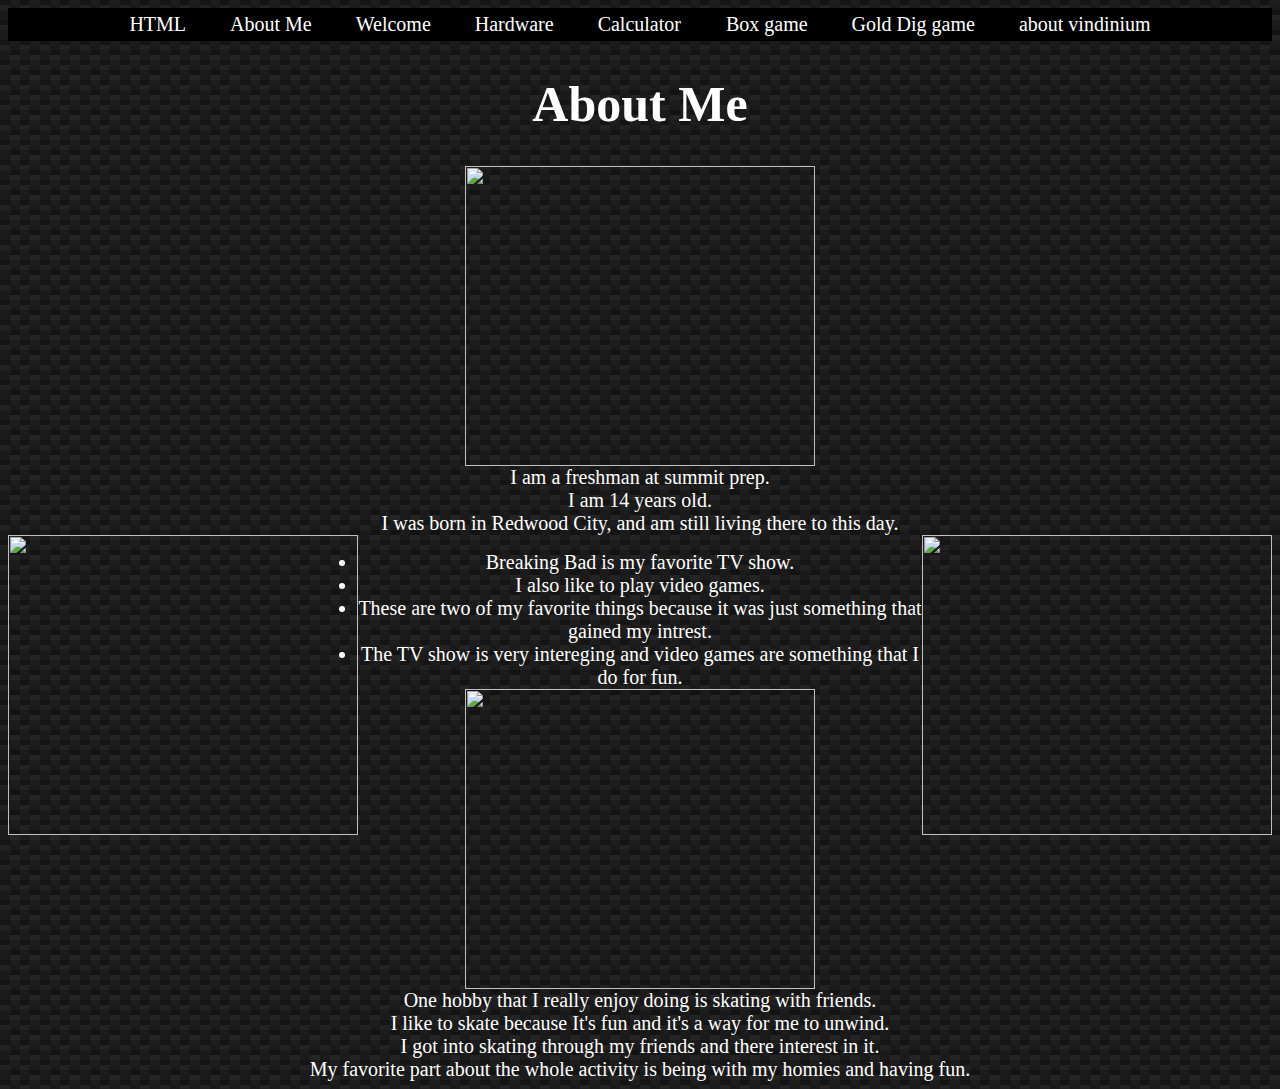
==== aboutme.html @ 7d268384 "First Commit :D" ====
<!DOCTYPE html PUBLIC "-//W3C//DTD XHTML 1.0 Transitional//EN" "http://www.w3.org/TR/xhtml1/DTD/xhtml1-transitional.dtd">
<html xmlns="http://www.w3.org/1999/xhtml">
<link type="text/css" rel="stylesheet" href="aboutme.css"/>
<head>
<title>About Me</title>
<style type="text/css">
</style>
</head>
<body>
<div id="navbar">
  <ul>
	<li><a href="HTML.html">HTML</a></li>
	<li><a href="aboutme.html">About Me</a></li>
	<li><a href="index.html">Welcome</a></li>
	<li><a href="hardware.html">Hardware</a></li>
    <li><a href="calc.html">Calculator</a> </li>
    <li><a href="boxgame.html">Box game</a></li>
    <li><a href="gold.html">Gold Dig game</a></li>
    <li><a href="vindinium.html">about vindinium</a></li>
  </ul>
</div>
     <h1 style="font-size:50px; font-family: Cursive; text-align:center;color:white">About Me</h1>
        <h2 style="font-family: Arial;text-align:center;font-size:40px"></h2>
        <center><img src="http://s4.evcdn.com/images/edpborder500/I0-001/016/997/103-9.png_/summit-public-schools-summit-prep-tour-141113-03.png" style="height:300px;width:350px"/></center>
      <center>
        <li>I am a freshman at summit prep.</li>
        <li>I am 14 years old.</li>
        <li>I was born in Redwood City, and am still living there to this day.</li>
      </center>
       <img src="http://upload.wikimedia.org/wikipedia/en/6/61/Breaking_Bad_title_card.png" style="float:right;height:300px;width:350px"/>
       <img src="http://www.chicagonow.com/tween-us/files/2012/05/video-game-controller.jpg" style="float:left;height:300px;width:350px"/>
       <ul></ul>
       <ul></ul>
      <center>
        <li>Breaking Bad is my favorite TV show.</li>
        <li>I also like to play video games.</li>
        <li>These are two of my favorite things because it was just something that gained my intrest.</li>
        <li>The TV show is very intereging and video games are something that I do for fun.</li>
        </center>
        <center>
          <img src="http://www.squarecatskates.com/assets/images/products/penny%20skateboards/penny-rasta-fade-nickel-skateboard.jpg" style="height:300px;width:350px"/>
        </center>
        <center>
          <li>One hobby that I really enjoy doing is skating with friends.</li>
          <li>I like to skate because It's fun and it's a way for me to unwind.</li>
          <li>I got into skating through my friends and there interest in it.</li>
          <li>My favorite part about the whole activity is being with my homies and having fun.</li>
        </center>
   </body>
</html>
---- aboutme.css ----
body{
background:
linear-gradient(27deg, #151515 5px, transparent 5px) 0 5px,
linear-gradient(207deg, #151515 5px, transparent 5px) 10px 0px,
linear-gradient(27deg, #222 5px, transparent 5px) 0px 10px,
linear-gradient(207deg, #222 5px, transparent 5px) 10px 5px,
linear-gradient(90deg, #1b1b1b 10px, transparent 10px),
linear-gradient(#1d1d1d 25%, #1a1a1a 25%, #1a1a1a 50%, transparent 50%, transparent 75%, #242424 75%, #242424);
background-color: #131313;
background-size: 20px 20px;
}

 #navbar ul {
	margin: 0;
	padding: 5px;
	list-style-type: none;
	text-align: center;
	background-color: #000;
	}
 
#navbar ul li {
	display: inline;
	}
 
#navbar ul li a {
	text-decoration: none;
	padding: .2em 1em;
	color: #fff;
	background-color: #000;
	}
 
#navbar ul li a:hover {
	color: #000;
	background-color: #fff;
	}
  li{
   font-size:20px;
   font-family:impact;
   text-align:center;
   color:white;
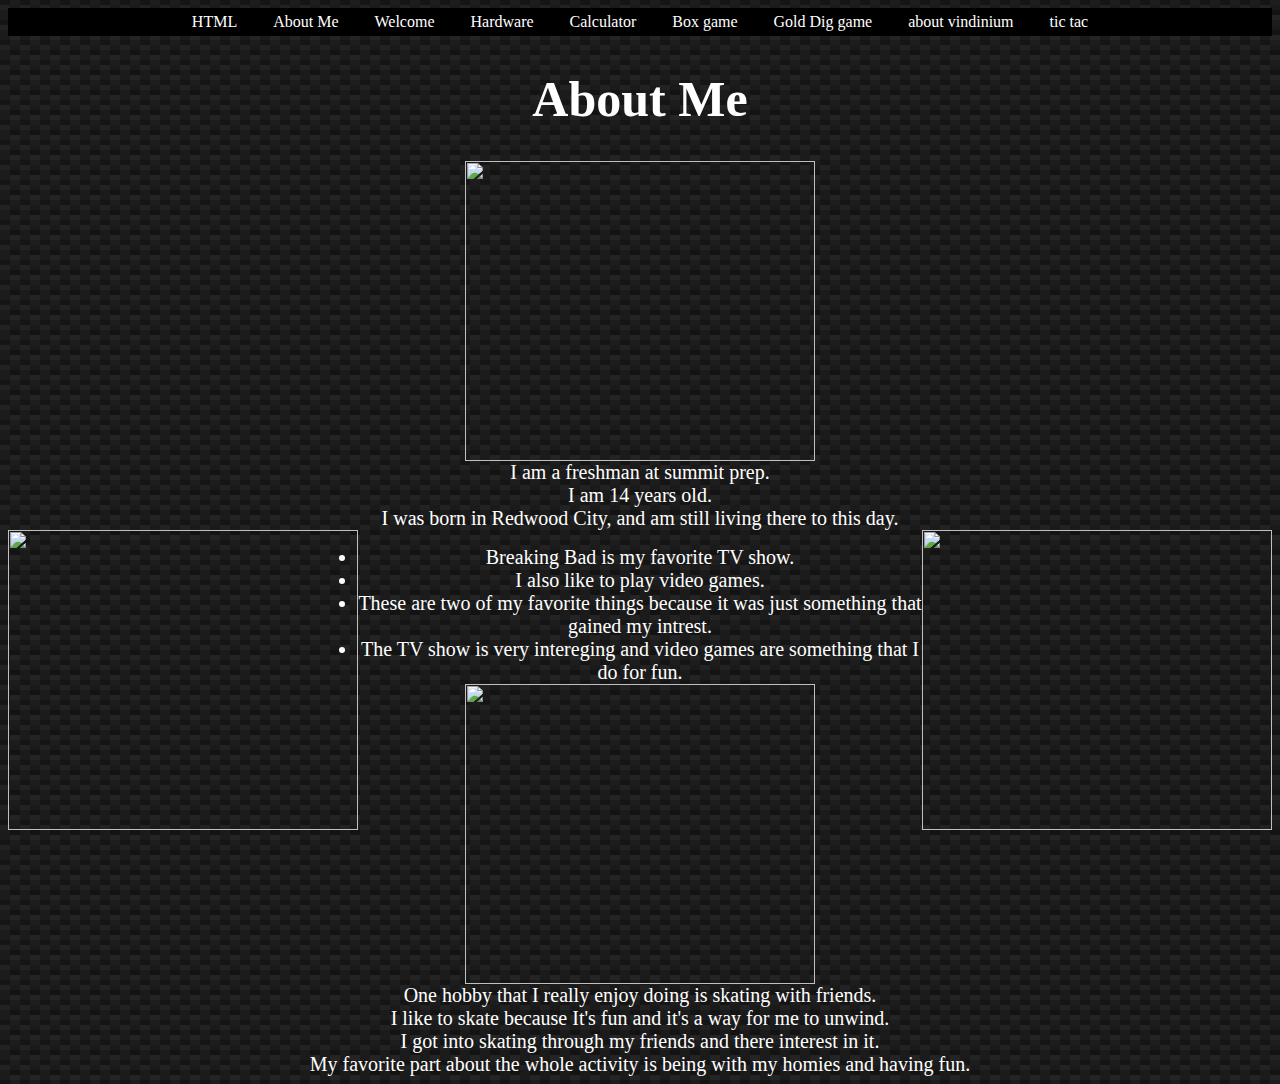
==== commit 96d5e80f: "second commit" ====
--- a/aboutme.html
+++ b/aboutme.html
@@ -17,34 +17,35 @@
     <li><a href="boxgame.html">Box game</a></li>
     <li><a href="gold.html">Gold Dig game</a></li>
     <li><a href="vindinium.html">about vindinium</a></li>
+    <li><a href="tictac.html">tic tac</a></li>
   </ul>
 </div>
      <h1 style="font-size:50px; font-family: Cursive; text-align:center;color:white">About Me</h1>
         <h2 style="font-family: Arial;text-align:center;font-size:40px"></h2>
         <center><img src="http://s4.evcdn.com/images/edpborder500/I0-001/016/997/103-9.png_/summit-public-schools-summit-prep-tour-141113-03.png" style="height:300px;width:350px"/></center>
       <center>
-        <li>I am a freshman at summit prep.</li>
-        <li>I am 14 years old.</li>
-        <li>I was born in Redwood City, and am still living there to this day.</li>
+        <li id="p">I am a freshman at summit prep.</li>
+        <li id="p">I am 14 years old.</li>
+        <li id="p">I was born in Redwood City, and am still living there to this day.</li>
       </center>
        <img src="http://upload.wikimedia.org/wikipedia/en/6/61/Breaking_Bad_title_card.png" style="float:right;height:300px;width:350px"/>
        <img src="http://www.chicagonow.com/tween-us/files/2012/05/video-game-controller.jpg" style="float:left;height:300px;width:350px"/>
        <ul></ul>
        <ul></ul>
       <center>
-        <li>Breaking Bad is my favorite TV show.</li>
-        <li>I also like to play video games.</li>
-        <li>These are two of my favorite things because it was just something that gained my intrest.</li>
-        <li>The TV show is very intereging and video games are something that I do for fun.</li>
+        <li id="p">Breaking Bad is my favorite TV show.</li>
+        <li id="p">I also like to play video games.</li>
+        <li id="p">These are two of my favorite things because it was just something that gained my intrest.</li>
+        <li id="p">The TV show is very intereging and video games are something that I do for fun.</li>
         </center>
         <center>
           <img src="http://www.squarecatskates.com/assets/images/products/penny%20skateboards/penny-rasta-fade-nickel-skateboard.jpg" style="height:300px;width:350px"/>
         </center>
         <center>
-          <li>One hobby that I really enjoy doing is skating with friends.</li>
-          <li>I like to skate because It's fun and it's a way for me to unwind.</li>
-          <li>I got into skating through my friends and there interest in it.</li>
-          <li>My favorite part about the whole activity is being with my homies and having fun.</li>
+          <li id="p">One hobby that I really enjoy doing is skating with friends.</li>
+          <li id="p">I like to skate because It's fun and it's a way for me to unwind.</li>
+          <li id="p">I got into skating through my friends and there interest in it.</li>
+          <li id="p">My favorite part about the whole activity is being with my homies and having fun.</li>
         </center>
    </body>
 </html>
--- a/aboutme.css
+++ b/aboutme.css
@@ -10,7 +10,7 @@
 background-size: 20px 20px;
 }
 
- #navbar ul {
+#navbar ul {
 	margin: 0;
 	padding: 5px;
 	list-style-type: none;
@@ -33,7 +33,8 @@
 	color: #000;
 	background-color: #fff;
 	}
-  li{
+  
+#p{
    font-size:20px;
    font-family:impact;
    text-align:center;
